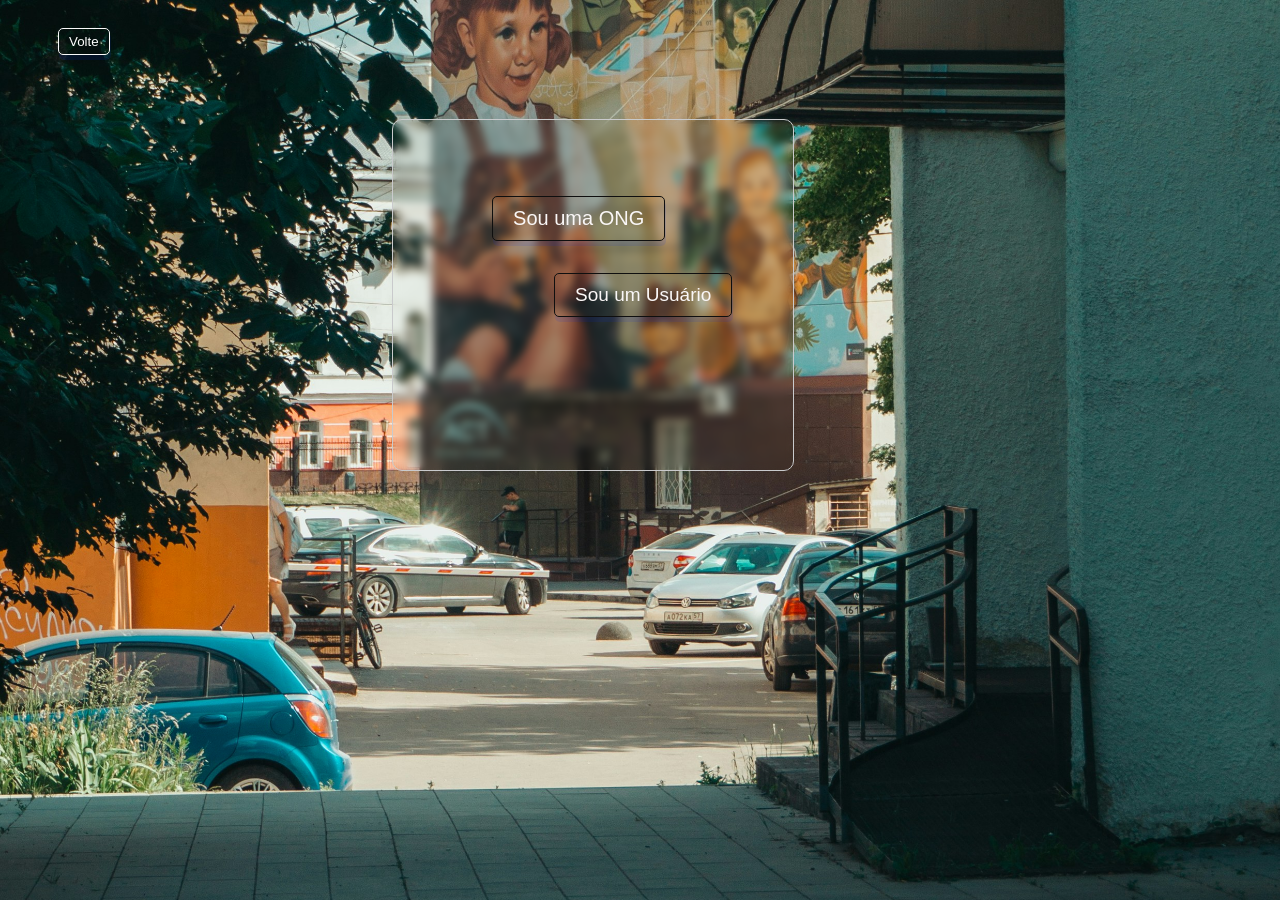
==== Pages/Cadastro.html @ 04b7803d "pequena att 2" ====
<!DOCTYPE html>
<html lang="pt-br">

<head>
    <meta charset="UTF-8">
    <meta name="viewport" content="width=device-width, initial-scale=1.0">
    <title>Cadastro</title>
    <link rel="stylesheet" href="../css/Cadastro.css">
</head>

<body>

    <main>

        <button class="voltar" onclick="window.location.href='../index.html'">Volte</button>

        <!----------------------------- Conteudo Main abaixo!!!------------------------------------------>

        <div class="selecao">

            <div id="menuInicial">

                <button class="ONG" onclick="mostrarFormulario('ong')">
                    Sou uma ONG
                </button>

                <button class="Usuario" onclick="mostrarFormulario('usuario')">
                    Sou um Usuário
                </button>

            </div>

        </div>

<!----------------------------- Cadastro ONG abaixo------------------------------------------>

        <div id="formOng" class="formulario oculto">
            <h2>Cadastro ONG</h2>

            <button onclick="voltar()" class="voltarONG">← Voltar</button>
        <form>
            <input type="text" placeholder="Nome da ONG" required>
            <input type="text" placeholder="CNPJ" required>
            <input type="email" placeholder="E-mail" required>
            <input type="password" name="senha" placeholder="Senha" required>
            <input type="submit" value="Cadastrar" onclick="cadastrarONG()" class="cadastrarONG">
        </form>

        </div>



<!----------------------------- Cadastro Usuario abaixo------------------------------------------>
        <div id="formUsuario" class="formulario oculto">
            <h2>Cadastro Usuário</h2>

            <button onclick="voltar()"  class="voltarUsuario" >← Voltar</button>
        <form>
            <input type="text" placeholder="Nome" required>
            <input type="date" required>
            <input type="email" placeholder="E-mail" required>
            <input type="password" name="senha" placeholder="Senha" required>
            <input type="submit" value="Cadastrar"  onclick="cadastrarUsuario()" class="cadastrarUsuario">
            </form>
        </div>


    </section> 


    </main>

    <script src="../js/Cadastros.js"></script>
</body>

</html>

    </section>
---- css/Cadastro.css ----
body {
    background-image: url(../imagens/Img\ cadastro\ login.jpg);
    background-size: cover;
    background-position: center;
}

@viewport {
    width: device-width;
    zoom: 1.0;
}

html {
    scroll-behavior: smooth;
}



/* Abaixo está os estilos para o cadastrar-se */


body .voltar {
    margin: 20px 0 0 50px;
    padding: 5px 10px;
    background-color: transparent;
    color: #ffffff;
    border: 1px solid #fafafa;
    border-radius: 5px;
    cursor: pointer;
    box-shadow: 1px 5px 0px rgba(0, 47, 255, 0.1);

}

body .voltar:hover {
    background-color: #f8ebeb;
    color: #000000;
    border: 1px solid #0f0f0f;
    border-radius: 5px;
    cursor: pointer;
    box-shadow: 1px 5px 0px rgba(0, 47, 255, 0.1);
    transition: 1.5s;
    transform: scale(1.1);
    transition: 0.5s ease-in-out;
}


.selecao {
    border-radius: 10px;
    border: 1px solid #c9cacc;
    width: 400px;
    height: 300px;
    background-color: transparent;
    backdrop-filter: blur(4px);
    position: relative;
    top: 5vw;
    left: 30vw;
    text-align: center;
    padding-top: 50px;


}

main .selecao .ONG {
    position: relative;
    top: 2vw;
    left: 6vw;
    font-size: 20px;
    background-color: transparent;
    color: #faf7f7;
    border-radius: 5px;
    border: 1px solid #0f0f0f;
    cursor: pointer;
    box-shadow: 1px 5px 0px rgba(0, 47, 255, 0.1);
    padding: 10px 20px;

}

main .selecao .ONG:hover {
    background-color: #18b6f5;
    color: #000000;
    border: 1px solid #fdfdfd;
    border-radius: 5px;
    cursor: pointer;
    box-shadow: 1px 5px 0px rgba(0, 47, 255, 0.1);
    transition: 1.5s;
    transform: scale(1.1);
    transition: 1.5s ease-in-out;
}


main .selecao .Usuario {
    position: relative;
    right: 3vw;
    top: 8vw;
    font-size: 19px;
    background-color: transparent;
    color: #faf7f7;
    border-radius: 5px;
    border: 1px solid #0f0f0f;
    cursor: pointer;
    box-shadow: 1px 5px 0px rgba(0, 47, 255, 0.1);
    padding: 10px 20px;

}

main .selecao .Usuario:hover {
    background-color: #18b6f5f8;
    color: #000000;
    border: 1px solid #fcfafa;
    border-radius: 5px;
    cursor: pointer;
    box-shadow: 1px 5px 0px rgba(0, 47, 255, 0.1);
    transition: 1.5s;
    transform: scale(1.1);
    transition: 1.5s ease-in-out;
}


/* Abaixo está os estilos para o cadastrar-se /ONG e usuário */

.oculto {
    display: none;
}

.formulario {
    width: 350px;
    height: 30vw;
    margin: 20px auto;
    padding: 20px;
    border: 2px solid #000;
    border-radius: 15px;
    backdrop-filter: blur(4px);
}

.formulario input {
    display: block;
    width: 100%;
    margin-bottom: 10px;
}

/* Abaixo está os estilos para o cadastrar-se /ONG e usuário OCULTAS!! */

main #formOng h2 {
    text-align: center;
    margin-bottom: 20px;
    color: #fcf9f9;
}

main #formUsuario h2 {
    text-align: center;
    margin-bottom: 20px;
    color: #fcf9f9;
}

main .voltarONG, main .voltarUsuario {
    position: relative;
    right: 6vw;
    bottom: 7vw;
    margin: 20px 0 0 50px;
    padding: 5px 10px;
    background-color: transparent;
    color: #ffffff;
    border: 1px solid #ffffff;
    border-radius: 5px;
    cursor: pointer;
    box-shadow: 1px 5px 0px rgba(0, 47, 255, 0.1);
}

main .voltarONG:hover, main .voltarUsuario:hover {
    background-color: #81b0f5;
    cursor: pointer;
    box-shadow: 1px 5px 0px rgba(0, 47, 255, 0.1);
    transform: scale(1.1);
    transition: 1.0s ease-in-out;
}


main #formOng input, main #formUsuario input {
    width: 90%;
    padding: 10px;
    margin-bottom: 10px;
    border: 1px solid #ccc;
    border-radius: 5px;
}

main #formOng input[type="submit"], main #formUsuario input[type="submit"] {
    background-color: #2aace9;
    color: #fff;
    border: none;
    cursor: pointer;
    transition: background-color 0.3s ease;
    position: relative;
    top: 1vw;
    left: 1vw;
}







/* Estilos aplicados apenas em celulares e tablets Abaixo --- telas até 1000px */


@media (max-width: 1000px) {

    nav .lista {
    position: relative;
    bottom: 70px;
    margin-left: 200px;
    list-style: none;
    display: flex;
    gap: 50px;
    font-size: 18px; 


}



.selecao {
    border-radius: 10px;
    border: 1px solid #c9cacc;
    width: 400px;
    height: 300px;
    background-color: transparent;
    backdrop-filter: blur(4px);
    position: relative;
    top: 5vw;
    left: 30vw;
    text-align: center;
    padding-top: 50px;


}

main .selecao .ONG {
    position: relative;
    top: 2vw;
    left: 9vw;
    font-size: 20px;
    background-color: transparent;
    color: #faf7f7;
    border-radius: 5px;
    border: 1px solid #0f0f0f;
    cursor: pointer;
    box-shadow: 1px 5px 0px rgba(0, 47, 255, 0.1);
    padding: 10px 20px;

}

main .selecao .ONG:hover {
    background-color: #18b6f5;
    color: #000000;
    border: 1px solid #fdfdfd;
    border-radius: 5px;
    cursor: pointer;
    box-shadow: 1px 5px 0px rgba(0, 47, 255, 0.1);
    transition: 1.5s;
    transform: scale(1.1);
    transition: 1.5s ease-in-out;
}


main .selecao .Usuario {
    position: relative;
    right: 9vw;
    top: 15vw;
    font-size: 19px;
    background-color: transparent;
    color: #faf7f7;
    border-radius: 5px;
    border: 1px solid #0f0f0f;
    cursor: pointer;
    box-shadow: 1px 5px 0px rgba(0, 47, 255, 0.1);
    padding: 10px 20px;

}

main .selecao .Usuario:hover {
    background-color: #18b6f5f8;
    color: #000000;
    border: 1px solid #fcfafa;
    border-radius: 5px;
    cursor: pointer;
    box-shadow: 1px 5px 0px rgba(0, 47, 255, 0.1);
    transition: 1.5s;
    transform: scale(1.1);
    transition: 1.5s ease-in-out;
}
}
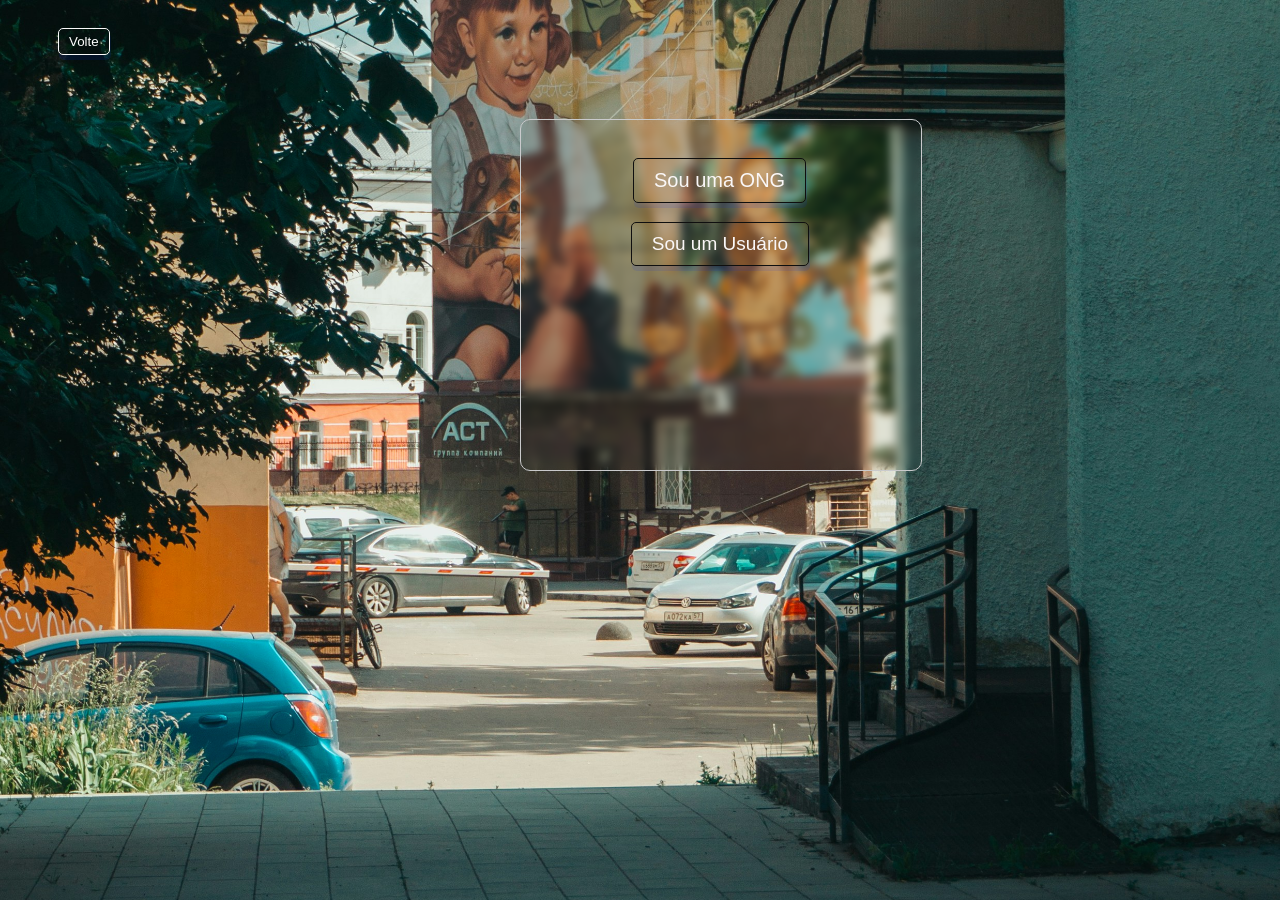
==== commit d93ec95e: "tela de cadastro 100% tela de cadastro feita com cadastro usando localstorage" ====
--- a/Pages/Cadastro.html
+++ b/Pages/Cadastro.html
@@ -43,7 +43,7 @@
             <input type="text" placeholder="CNPJ" required>
             <input type="email" placeholder="E-mail" required>
             <input type="password" name="senha" placeholder="Senha" required>
-            <input type="submit" value="Cadastrar" onclick="cadastrarONG()" class="cadastrarONG">
+            <input type="button" value="Cadastrar" onclick="cadastrarONG()" class="cadastrarONG">
         </form>
 
         </div>
@@ -60,12 +60,13 @@
             <input type="date" required>
             <input type="email" placeholder="E-mail" required>
             <input type="password" name="senha" placeholder="Senha" required>
-            <input type="submit" value="Cadastrar"  onclick="cadastrarUsuario()" class="cadastrarUsuario">
-            </form>
+            <input type="button" value="Cadastrar"  onclick="cadastrarUsuario()" class="cadastrarUsuario">
+            
+        </form>
         </div>
 
 
-    </section> 
+
 
 
     </main>
@@ -74,5 +75,3 @@
 </body>
 
 </html>
-
-    </section> 
--- a/css/Cadastro.css
+++ b/css/Cadastro.css
@@ -52,7 +52,7 @@
     backdrop-filter: blur(4px);
     position: relative;
     top: 5vw;
-    left: 30vw;
+    left: 40vw;
     text-align: center;
     padding-top: 50px;
 
@@ -60,9 +60,9 @@
 }
 
 main .selecao .ONG {
-    position: relative;
-    top: 2vw;
-    left: 6vw;
+    position: absolute;
+    top: 3vw;
+    left: 28%;
     font-size: 20px;
     background-color: transparent;
     color: #faf7f7;
@@ -88,8 +88,8 @@
 
 
 main .selecao .Usuario {
-    position: relative;
-    right: 3vw;
+    position: absolute;
+    right: 28%;
     top: 8vw;
     font-size: 19px;
     background-color: transparent;
@@ -122,8 +122,8 @@
 }
 
 .formulario {
-    width: 350px;
-    height: 30vw;
+    width: 15vw;
+    height: 20vw;
     margin: 20px auto;
     padding: 20px;
     border: 2px solid #000;
@@ -153,8 +153,8 @@
 
 main .voltarONG, main .voltarUsuario {
     position: relative;
-    right: 6vw;
-    bottom: 7vw;
+    right: 2vw;
+    bottom: 3vw;
     margin: 20px 0 0 50px;
     padding: 5px 10px;
     background-color: transparent;
@@ -182,7 +182,7 @@
     border-radius: 5px;
 }
 
-main #formOng input[type="submit"], main #formUsuario input[type="submit"] {
+main #formOng input[type="button"], main #formUsuario input[type="button"] {
     background-color: #2aace9;
     color: #fff;
     border: none;
@@ -236,7 +236,7 @@
 
 main .selecao .ONG {
     position: relative;
-    top: 2vw;
+    top: 10vw;
     left: 9vw;
     font-size: 20px;
     background-color: transparent;
@@ -264,8 +264,8 @@
 
 main .selecao .Usuario {
     position: relative;
-    right: 9vw;
-    top: 15vw;
+    right: 20%;
+    top: 19vw;
     font-size: 19px;
     background-color: transparent;
     color: #faf7f7;
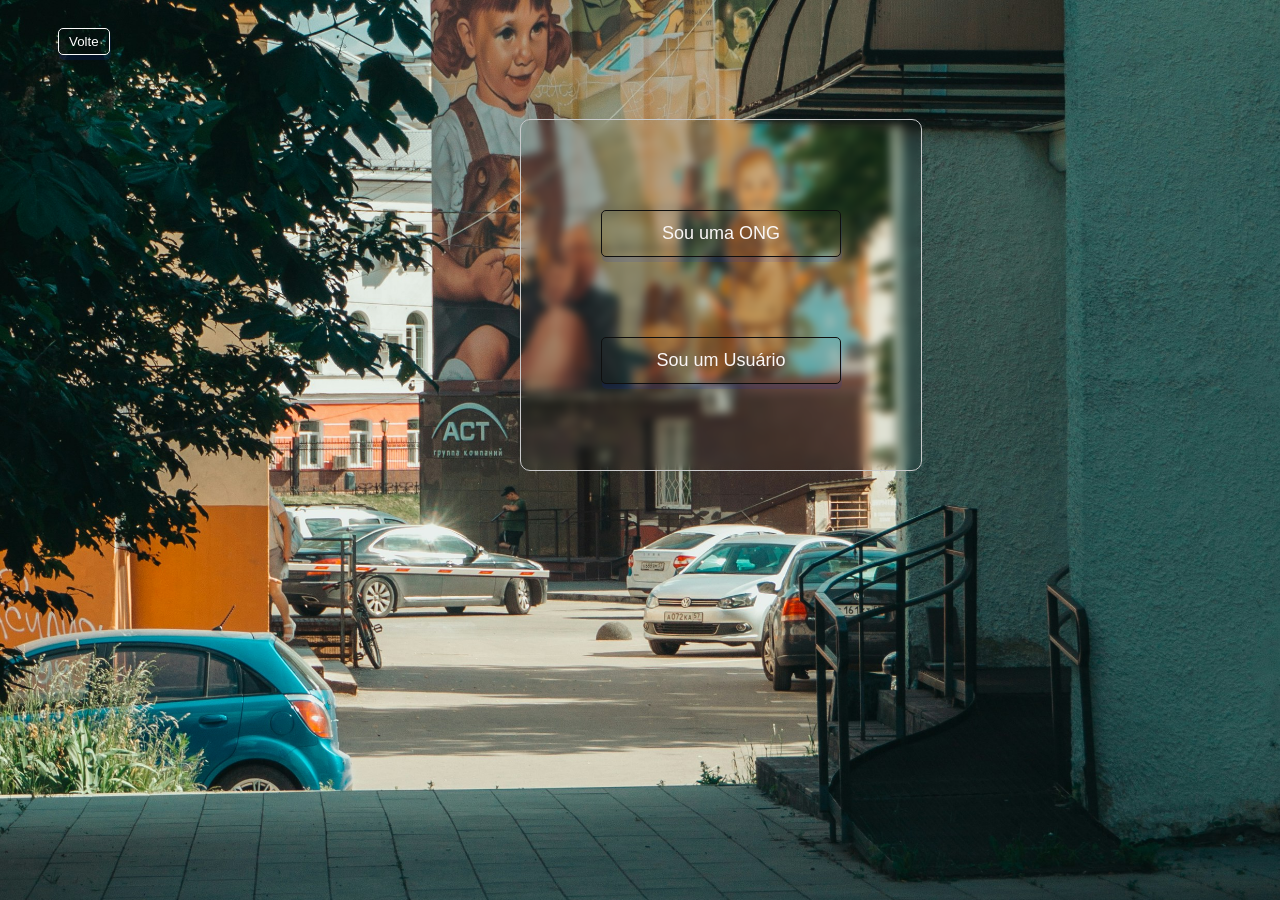
==== commit 9f8144b9: "adicionado um localstorage local storage add nas paginas de cadastro e login para dar a falas de imp" ====
--- a/Pages/Cadastro.html
+++ b/Pages/Cadastro.html
@@ -12,7 +12,7 @@
 
     <main>
 
-        <button class="voltar" onclick="window.location.href='../index.html'">Volte</button>
+        <button class="voltar" id="volte" onclick="window.location.href='../index.html'">Volte</button>
 
         <!----------------------------- Conteudo Main abaixo!!!------------------------------------------>
 
@@ -32,37 +32,39 @@
 
         </div>
 
-<!----------------------------- Cadastro ONG abaixo------------------------------------------>
+        <!----------------------------- Cadastro ONG abaixo------------------------------------------>
 
         <div id="formOng" class="formulario oculto">
             <h2>Cadastro ONG</h2>
 
             <button onclick="voltar()" class="voltarONG">← Voltar</button>
-        <form>
-            <input type="text" placeholder="Nome da ONG" required>
-            <input type="text" placeholder="CNPJ" required>
-            <input type="email" placeholder="E-mail" required>
-            <input type="password" name="senha" placeholder="Senha" required>
-            <input type="button" value="Cadastrar" onclick="cadastrarONG()" class="cadastrarONG">
-        </form>
+
+            <form>
+                <input type="text" id="ongNome" placeholder="Nome da ONG" required>
+                <input type="text" id="ongCnpj" placeholder="CNPJ" required>
+                <input type="email" id="ongEmail" placeholder="E-mail" required>
+                <input type="password" id="ongSenha" placeholder="Senha" required>
+                <input type="button" value="Cadastrar" onclick="cadastrarONG()" class="cadastrarONG">
+            </form>
 
         </div>
 
 
 
-<!----------------------------- Cadastro Usuario abaixo------------------------------------------>
+        <!----------------------------- Cadastro Usuario abaixo------------------------------------------>
         <div id="formUsuario" class="formulario oculto">
             <h2>Cadastro Usuário</h2>
 
-            <button onclick="voltar()"  class="voltarUsuario" >← Voltar</button>
-        <form>
-            <input type="text" placeholder="Nome" required>
-            <input type="date" required>
-            <input type="email" placeholder="E-mail" required>
-            <input type="password" name="senha" placeholder="Senha" required>
-            <input type="button" value="Cadastrar"  onclick="cadastrarUsuario()" class="cadastrarUsuario">
-            
-        </form>
+            <button onclick="voltar()" class="voltarUsuario" id="volte">← Voltar</button>
+
+
+            <form>
+                <input type="text" id="userNome" placeholder="Nome" required>
+                <input type="date" id="userNascimento">
+                <input type="email" id="userEmail" placeholder="E-mail" required>
+                <input type="password" id="userSenha" placeholder="Senha" required>
+                <input type="button" value="Cadastrar" onclick="cadastrarUsuario()" class="cadastrarUsuario">
+            </form>
         </div>
 
 
@@ -74,4 +76,4 @@
     <script src="../js/Cadastros.js"></script>
 </body>
 
-</html>
+</html>
--- a/css/Cadastro.css
+++ b/css/Cadastro.css
@@ -199,93 +199,115 @@
 
 
 
-/* Estilos aplicados apenas em celulares e tablets Abaixo --- telas até 1000px */
-
-
-@media (max-width: 1000px) {
-
-    nav .lista {
-    position: relative;
-    bottom: 70px;
-    margin-left: 200px;
-    list-style: none;
-    display: flex;
-    gap: 50px;
-    font-size: 18px; 
-
-
-}
-
-
-
-.selecao {
-    border-radius: 10px;
-    border: 1px solid #c9cacc;
-    width: 400px;
-    height: 300px;
-    background-color: transparent;
-    backdrop-filter: blur(4px);
-    position: relative;
-    top: 5vw;
-    left: 30vw;
-    text-align: center;
-    padding-top: 50px;
-
-
-}
-
-main .selecao .ONG {
-    position: relative;
-    top: 10vw;
-    left: 9vw;
-    font-size: 20px;
-    background-color: transparent;
-    color: #faf7f7;
-    border-radius: 5px;
-    border: 1px solid #0f0f0f;
-    cursor: pointer;
-    box-shadow: 1px 5px 0px rgba(0, 47, 255, 0.1);
-    padding: 10px 20px;
-
-}
-
-main .selecao .ONG:hover {
-    background-color: #18b6f5;
-    color: #000000;
-    border: 1px solid #fdfdfd;
-    border-radius: 5px;
-    cursor: pointer;
-    box-shadow: 1px 5px 0px rgba(0, 47, 255, 0.1);
-    transition: 1.5s;
-    transform: scale(1.1);
-    transition: 1.5s ease-in-out;
-}
-
-
-main .selecao .Usuario {
-    position: relative;
-    right: 20%;
-    top: 19vw;
-    font-size: 19px;
-    background-color: transparent;
-    color: #faf7f7;
-    border-radius: 5px;
-    border: 1px solid #0f0f0f;
-    cursor: pointer;
-    box-shadow: 1px 5px 0px rgba(0, 47, 255, 0.1);
-    padding: 10px 20px;
-
-}
-
-main .selecao .Usuario:hover {
-    background-color: #18b6f5f8;
-    color: #000000;
-    border: 1px solid #fcfafa;
-    border-radius: 5px;
-    cursor: pointer;
-    box-shadow: 1px 5px 0px rgba(0, 47, 255, 0.1);
-    transition: 1.5s;
-    transform: scale(1.1);
-    transition: 1.5s ease-in-out;
-}
+/* Estilos aplicados apenas em celulares e tablets Abaixo --- telas até 800px */
+
+
+
+
+@media screen and (max-width: 800px){
+
+    body{
+        background-size: cover;
+        background-position: center;
+        min-height: 100vh;
+        overflow-x: hidden;
+    }
+
+    /* botão voltar */
+
+    .voltar{
+        display: block;
+        margin: 15px;
+        font-size: 15px;
+    }
+
+    /* caixa principal */
+
+    .selecao{
+        width: 85%;
+        max-width: 350px;
+        height: 250px;
+
+        left: 0;
+        top: 70px;
+
+        margin: 0 auto;
+
+        display: flex;
+        flex-direction: column;
+        align-items: center;
+        justify-content: center;
+
+        padding: 30px 15px;
+    }
+
+    /* botões */
+
+    main .selecao .ONG,
+    main .selecao .Usuario{
+
+        position: static;
+
+        width: 80%;
+
+        margin: 40px 0;
+
+        font-size: 18px;
+
+        padding: 12px;
+    }
+
+    /* formulários */
+
+    .formulario{
+        width: 85%;
+        height: auto;
+
+        margin-top: 80px;
+        padding: 20px;
+    }
+
+    main #formOng input,
+    main #formUsuario input{
+        width: 100%;
+        box-sizing: border-box;
+    }
+
+    main #formOng input[type="button"],
+    main #formUsuario input[type="button"]{
+
+        left: 0;
+        top: 0;
+
+        width: 100%;
+        margin-top: 10px;
+    }
+
+    .voltarONG,
+    .voltarUsuario{
+
+
+        top: -160px;
+        
+        width: 26%;
+       
+    }
+
+}
+
+@media screen and (min-width: 900px) and (max-width: 1800px) {
+
+     main .selecao .ONG,
+    main .selecao .Usuario{
+
+        position: static;
+
+        width: 60%;
+
+        margin: 40px 0;
+
+        font-size: 18px;
+
+        padding: 12px;
+    }
 }
